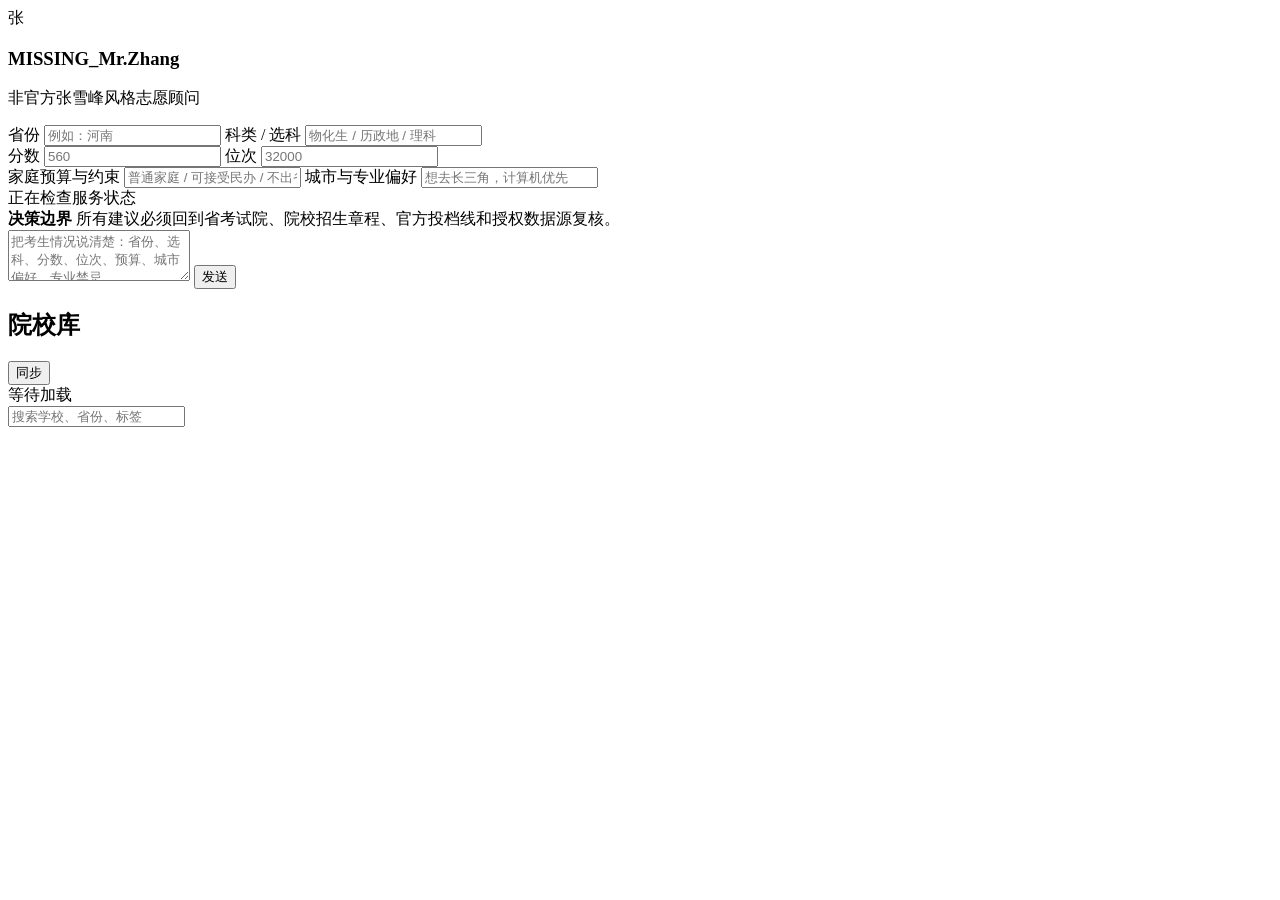
==== app/static/index.html @ 99f2a38f "Build volunteer application advisor site" ====
<!doctype html>
<html lang="zh-CN">
  <head>
    <meta charset="utf-8" />
    <meta name="viewport" content="width=device-width, initial-scale=1" />
    <title>MISSING_Mr.Zhang 志愿投报顾问</title>
    <link rel="stylesheet" href="/styles.css" />
  </head>
  <body>
    <main class="shell">
      <section class="workspace">
        <aside class="sidebar">
          <div class="brand">
            <div class="mark">张</div>
            <div>
              <h1>MISSING_Mr.Zhang</h1>
              <p>非官方张雪峰风格志愿顾问</p>
            </div>
          </div>

          <form id="profileForm" class="profile">
            <label>
              省份
              <input name="province" placeholder="例如：河南" autocomplete="off" />
            </label>
            <label>
              科类 / 选科
              <input name="track" placeholder="物化生 / 历政地 / 理科" autocomplete="off" />
            </label>
            <div class="pair">
              <label>
                分数
                <input name="score" type="number" placeholder="560" />
              </label>
              <label>
                位次
                <input name="rank" type="number" placeholder="32000" />
              </label>
            </div>
            <label>
              家庭预算与约束
              <input name="budget" placeholder="普通家庭 / 可接受民办 / 不出省" autocomplete="off" />
            </label>
            <label>
              城市与专业偏好
              <input name="preference" placeholder="想去长三角，计算机优先" autocomplete="off" />
            </label>
          </form>

          <div class="status" id="statusBox">
            <span class="dot"></span>
            <span>正在检查服务状态</span>
          </div>
        </aside>

        <section class="chat">
          <header class="notice">
            <strong>决策边界</strong>
            <span>所有建议必须回到省考试院、院校招生章程、官方投档线和授权数据源复核。</span>
          </header>

          <div id="messages" class="messages" aria-live="polite"></div>

          <form id="chatForm" class="composer">
            <textarea
              id="messageInput"
              rows="3"
              placeholder="把考生情况说清楚：省份、选科、分数、位次、预算、城市偏好、专业禁忌。"
            ></textarea>
            <button type="submit">发送</button>
          </form>
        </section>

        <aside class="dataPanel">
          <div class="panelHeader">
            <h2>院校库</h2>
            <button id="syncButton" type="button">同步</button>
          </div>
          <div class="source" id="sourceInfo">等待加载</div>
          <input id="schoolSearch" class="search" placeholder="搜索学校、省份、标签" />
          <div id="schoolList" class="schoolList"></div>
        </aside>
      </section>
    </main>
    <script src="/app.js"></script>
  </body>
</html>
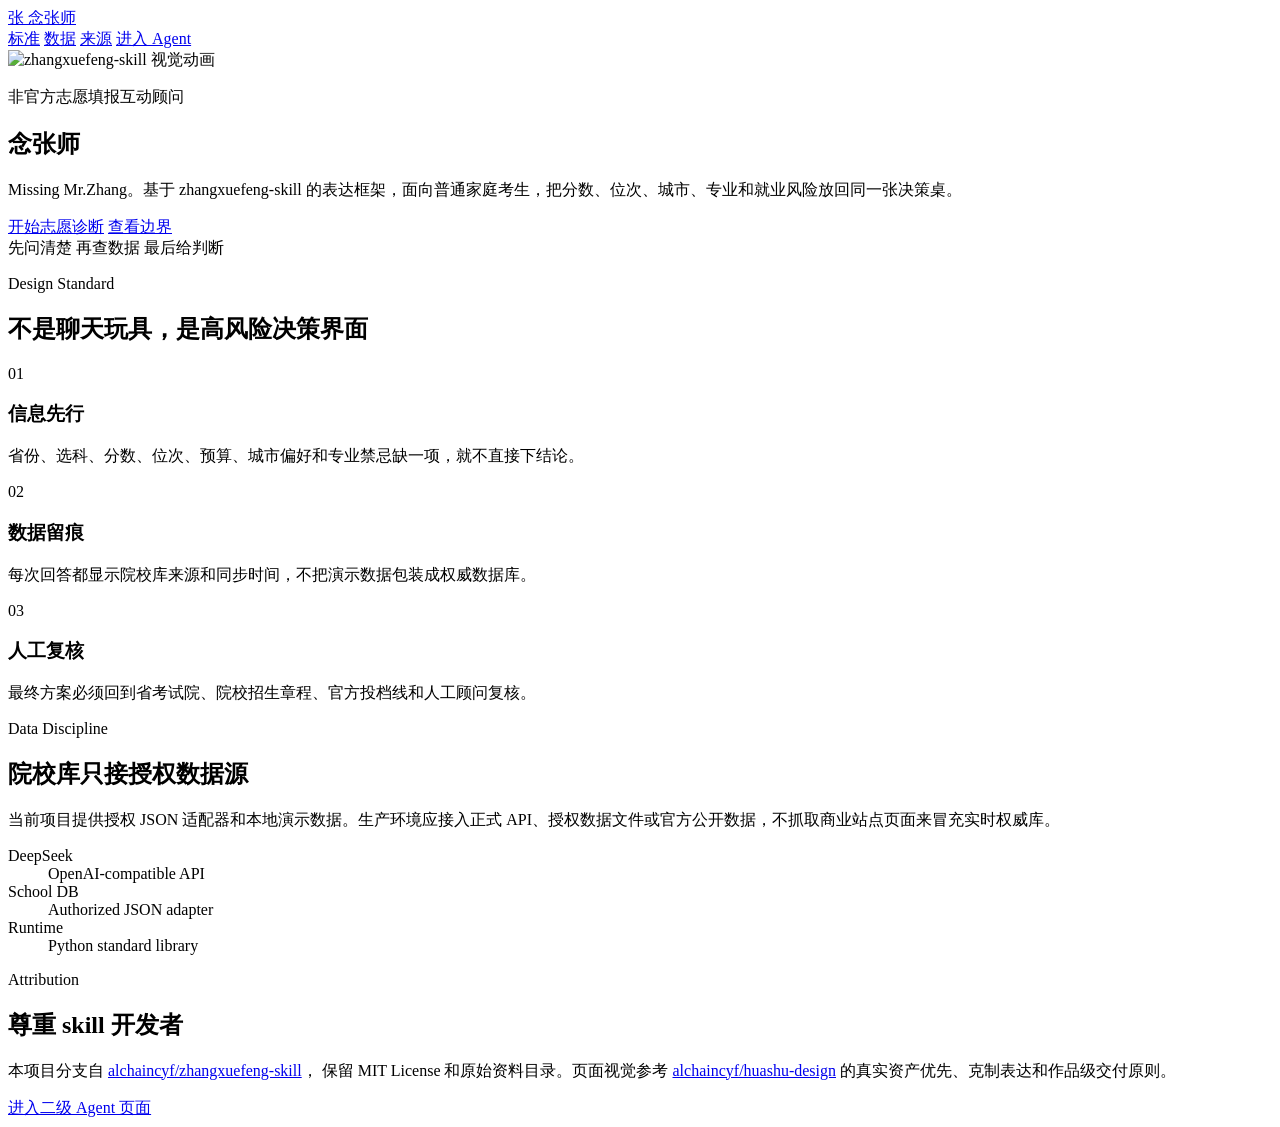
==== commit 29f2371c: "Redesign site with official landing page" ====
--- a/app/static/index.html
+++ b/app/static/index.html
@@ -3,85 +3,107 @@
   <head>
     <meta charset="utf-8" />
     <meta name="viewport" content="width=device-width, initial-scale=1" />
-    <title>MISSING_Mr.Zhang 志愿投报顾问</title>
+    <title>念张师 Missing Mr.Zhang 官网</title>
     <link rel="stylesheet" href="/styles.css" />
   </head>
-  <body>
-    <main class="shell">
-      <section class="workspace">
-        <aside class="sidebar">
-          <div class="brand">
-            <div class="mark">张</div>
-            <div>
-              <h1>MISSING_Mr.Zhang</h1>
-              <p>非官方张雪峰风格志愿顾问</p>
-            </div>
+  <body class="sitePage">
+    <header class="siteNav">
+      <a class="wordmark" href="/" aria-label="念张师 Missing Mr.Zhang 首页">
+        <span class="wordmarkIcon">张</span>
+        <span>念张师</span>
+      </a>
+      <nav>
+        <a href="#standard">标准</a>
+        <a href="#data">数据</a>
+        <a href="#credit">来源</a>
+        <a class="navAction" href="/agent.html">进入 Agent</a>
+      </nav>
+    </header>
+
+    <main>
+      <section class="heroOfficial">
+        <img class="heroMedia" src="/assets/hero.gif" alt="zhangxuefeng-skill 视觉动画" />
+        <div class="heroShade"></div>
+        <div class="heroCopy">
+          <p class="eyebrow">非官方志愿填报互动顾问</p>
+          <h1>念张师</h1>
+          <p class="heroLead">
+            Missing Mr.Zhang。基于 zhangxuefeng-skill 的表达框架，面向普通家庭考生，把分数、位次、城市、专业和就业风险放回同一张决策桌。
+          </p>
+          <div class="heroActions">
+            <a class="primaryLink" href="/agent.html">开始志愿诊断</a>
+            <a class="ghostLink" href="#standard">查看边界</a>
           </div>
+        </div>
+        <div class="heroSignal" aria-hidden="true">
+          <span>先问清楚</span>
+          <span>再查数据</span>
+          <span>最后给判断</span>
+        </div>
+      </section>
 
-          <form id="profileForm" class="profile">
-            <label>
-              省份
-              <input name="province" placeholder="例如：河南" autocomplete="off" />
-            </label>
-            <label>
-              科类 / 选科
-              <input name="track" placeholder="物化生 / 历政地 / 理科" autocomplete="off" />
-            </label>
-            <div class="pair">
-              <label>
-                分数
-                <input name="score" type="number" placeholder="560" />
-              </label>
-              <label>
-                位次
-                <input name="rank" type="number" placeholder="32000" />
-              </label>
-            </div>
-            <label>
-              家庭预算与约束
-              <input name="budget" placeholder="普通家庭 / 可接受民办 / 不出省" autocomplete="off" />
-            </label>
-            <label>
-              城市与专业偏好
-              <input name="preference" placeholder="想去长三角，计算机优先" autocomplete="off" />
-            </label>
-          </form>
+      <section id="standard" class="sectionBand">
+        <div class="sectionIntro">
+          <p class="eyebrow">Design Standard</p>
+          <h2>不是聊天玩具，是高风险决策界面</h2>
+        </div>
+        <div class="principleGrid">
+          <article>
+            <span>01</span>
+            <h3>信息先行</h3>
+            <p>省份、选科、分数、位次、预算、城市偏好和专业禁忌缺一项，就不直接下结论。</p>
+          </article>
+          <article>
+            <span>02</span>
+            <h3>数据留痕</h3>
+            <p>每次回答都显示院校库来源和同步时间，不把演示数据包装成权威数据库。</p>
+          </article>
+          <article>
+            <span>03</span>
+            <h3>人工复核</h3>
+            <p>最终方案必须回到省考试院、院校招生章程、官方投档线和人工顾问复核。</p>
+          </article>
+        </div>
+      </section>
 
-          <div class="status" id="statusBox">
-            <span class="dot"></span>
-            <span>正在检查服务状态</span>
+      <section id="data" class="proofSection">
+        <div>
+          <p class="eyebrow">Data Discipline</p>
+          <h2>院校库只接授权数据源</h2>
+          <p>
+            当前项目提供授权 JSON 适配器和本地演示数据。生产环境应接入正式 API、授权数据文件或官方公开数据，不抓取商业站点页面来冒充实时权威库。
+          </p>
+        </div>
+        <dl class="metricList">
+          <div>
+            <dt>DeepSeek</dt>
+            <dd>OpenAI-compatible API</dd>
           </div>
-        </aside>
+          <div>
+            <dt>School DB</dt>
+            <dd>Authorized JSON adapter</dd>
+          </div>
+          <div>
+            <dt>Runtime</dt>
+            <dd>Python standard library</dd>
+          </div>
+        </dl>
+      </section>
 
-        <section class="chat">
-          <header class="notice">
-            <strong>决策边界</strong>
-            <span>所有建议必须回到省考试院、院校招生章程、官方投档线和授权数据源复核。</span>
-          </header>
-
-          <div id="messages" class="messages" aria-live="polite"></div>
-
-          <form id="chatForm" class="composer">
-            <textarea
-              id="messageInput"
-              rows="3"
-              placeholder="把考生情况说清楚：省份、选科、分数、位次、预算、城市偏好、专业禁忌。"
-            ></textarea>
-            <button type="submit">发送</button>
-          </form>
-        </section>
-
-        <aside class="dataPanel">
-          <div class="panelHeader">
-            <h2>院校库</h2>
-            <button id="syncButton" type="button">同步</button>
-          </div>
-          <div class="source" id="sourceInfo">等待加载</div>
-          <input id="schoolSearch" class="search" placeholder="搜索学校、省份、标签" />
-          <div id="schoolList" class="schoolList"></div>
-        </aside>
+      <section id="credit" class="creditBand">
+        <div>
+          <p class="eyebrow">Attribution</p>
+          <h2>尊重 skill 开发者</h2>
+          <p>
+            本项目分支自
+            <a href="https://github.com/alchaincyf/zhangxuefeng-skill">alchaincyf/zhangxuefeng-skill</a>，
+            保留 MIT License 和原始资料目录。页面视觉参考
+            <a href="https://github.com/alchaincyf/huashu-design">alchaincyf/huashu-design</a>
+            的真实资产优先、克制表达和作品级交付原则。
+          </p>
+        </div>
+        <a class="primaryLink compact" href="/agent.html">进入二级 Agent 页面</a>
       </section>
     </main>
-    <script src="/app.js"></script>
   </body>
 </html>
